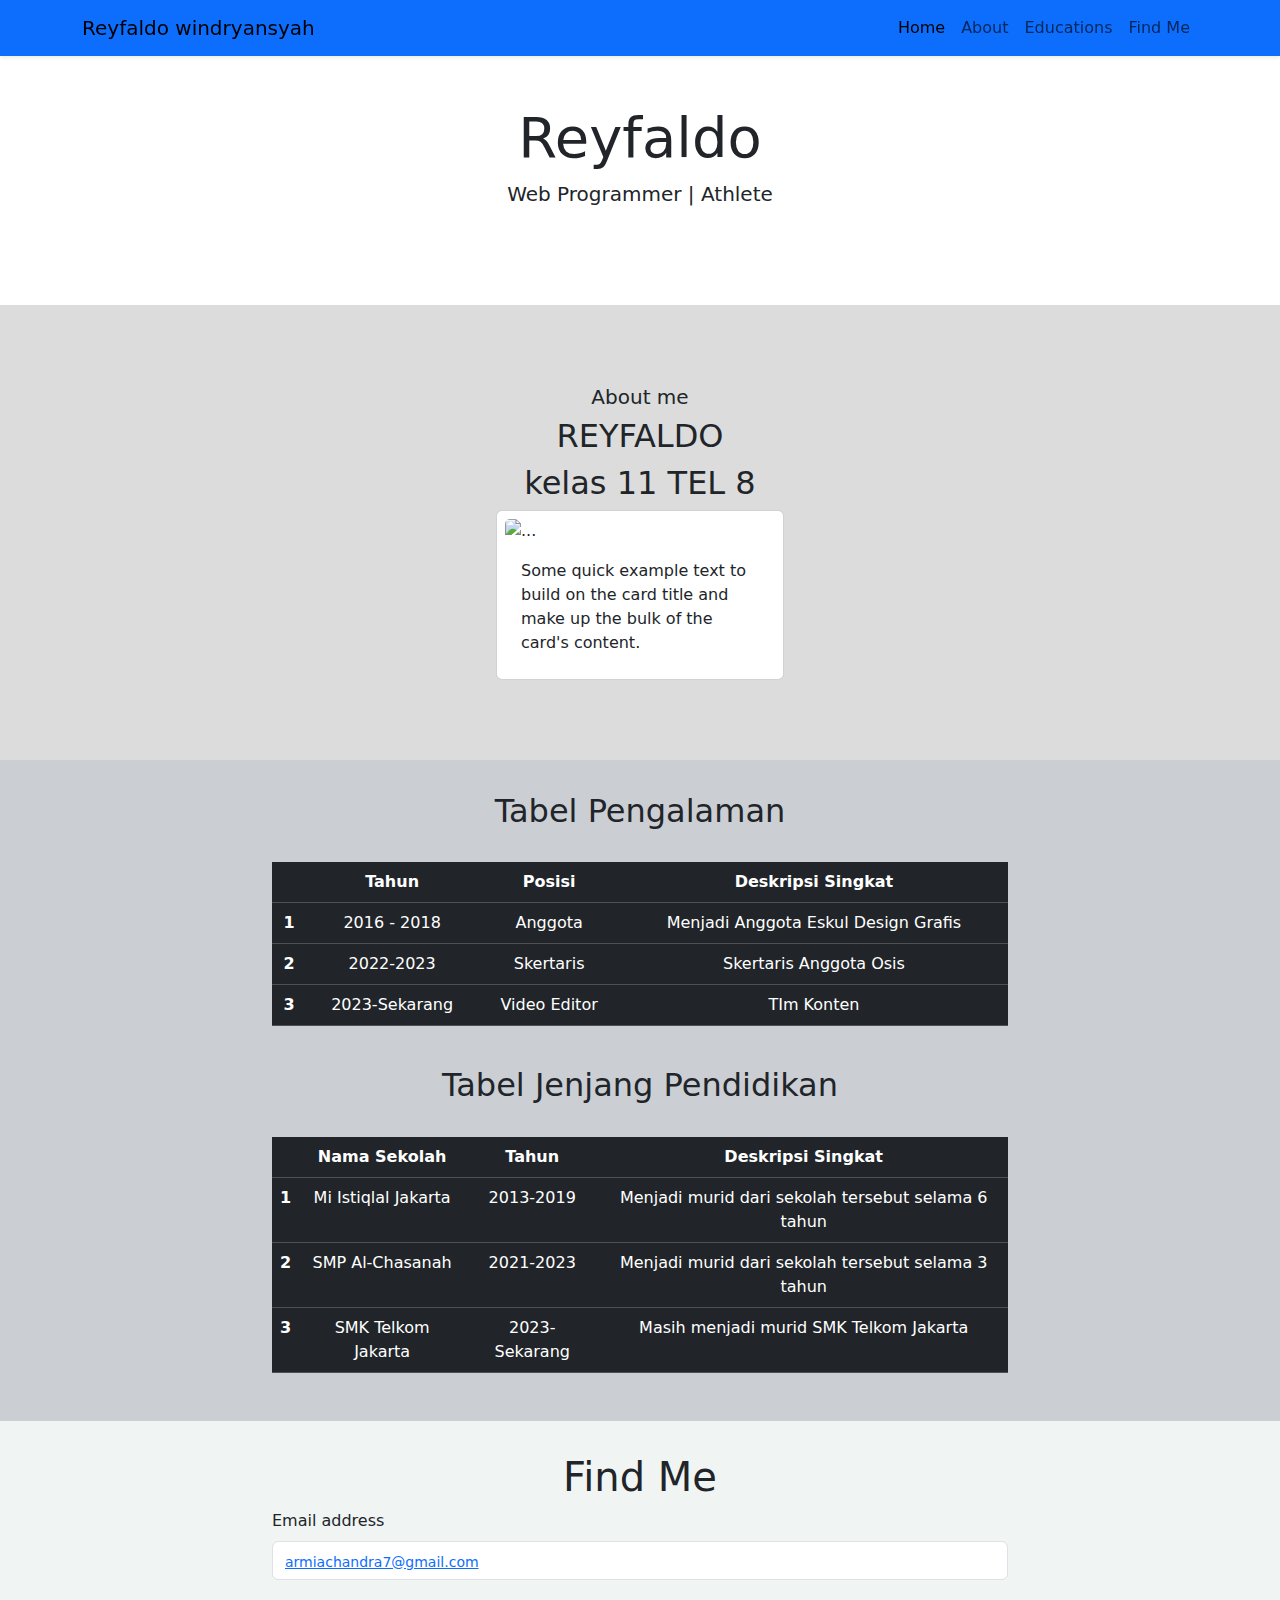
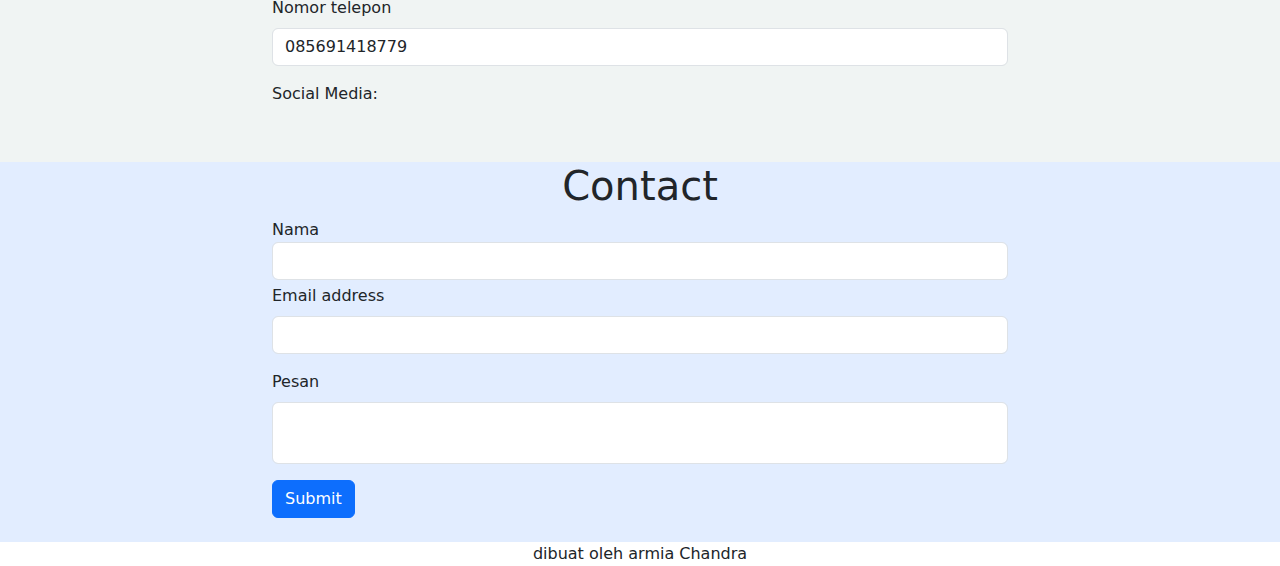
==== index.html @ c7215928 "Rename html to index.html" ====
<!doctype html>
<html lang="en">
  <head>
    <meta charset="utf-8">
    <meta name="viewport" content="width=device-width, initial-scale=1">
    <title>BIOGRAFI PROGRAMERS website</title>
    <link rel="stylesheet" href="style.css">
    <link href="https://cdn.jsdelivr.net/npm/bootstrap@5.3.3/dist/css/bootstrap.min.css" rel="stylesheet" integrity="sha384-QWTKZyjpPEjISv5WaRU9OFeRpok6YctnYmDr5pNlyT2bRjXh0JMhjY6hW+ALEwIH" crossorigin="anonymous">
  </head>
  <body>
    <!-- Navbar -->
    <nav class="navbar navbar-expand-lg navbar-light bg-primary shadow-sm fixed-top">
        <div class="container">
          <a class="navbar-brand" href="#">Reyfaldo windryansyah</a>
          <button class="navbar-toggler" type="button" data-bs-toggle="collapse" data-bs-target="#navbarNav" aria-controls="navbarNav" aria-expanded="false" aria-label="Toggle navigation">
            <span class="navbar-toggler-icon"></span>
          </button>
          <div class="collapse navbar-collapse" id="navbarNav">
            <ul class="navbar-nav ms-auto">
              <li class="nav-item">
                <a class="nav-link active" aria-current="page" href="#">Home</a>
              </li>
              <li class="nav-item">
                <a class="nav-link" href="#about">About</a>
              </li>
              <li class="nav-item">
                <a class="nav-link" href="#educations">Educations</a>
              </li>
              <li class="nav-item">
                <a class="nav-link" href="#find">Find Me</a>
              </li>
            </ul>
          </div>
        </div>
      </nav>
    <!-- akhir navbar -->
    <!-- Jumbotron -->
    <section class="jumbotron text-center">
      <img src="/images/6ce9c71d-1705-44c2-bb60-a6947b31b4c7.jpg" alt="" width="200" class="rounded-circle"> 
      <h1 class="display-4">Reyfaldo</h1>
      <p class="lead">Web Programmer | Athlete</p>
    </section>
    <!-- akhir Jumbotron -->
    <!-- About -->
  <section id="about">
      <div class="container">
        <div class="row">
          <div class="col text-center">
            <h5>About me</h5>
          </div>
        </div>
        <div class="row text-center">
            <h2>REYFALDO</h2>
            <h2>kelas 11 TEL 8</h2>
          </div>
        </div>
        <div class="card mx-auto p-2" style="width: 18rem;">
          <img src="img/Screenshot 2024-10-30 104101.png" class="card-img-top" alt="...">
          <div class="card-body">
            <p class="card-text">Some quick example text to build on the card title and make up the bulk of the card's content.</p>
          </div>
        </div>
      </div>
    </section>
    <!-- akhir about -->
    <section id="educations">
    <div class="container">
      <div class="row justify-content-center">
      <div class="col-md-8">
      <table class="table table-dark table-hover text-center">
        <h2 align="center">Tabel Pengalaman</h2> <br>
        <thead>
          <tr>
            <th scope="col"></th>
            <th scope="col">Tahun</th>
            <th scope="col">Posisi</th>
            <th scope="col">Deskripsi Singkat</th>
          </tr>
        </thead>
        <tbody>
          <tr>
            <th scope="row">1</th>
            <td>2016 - 2018</td>
            <td>Anggota</td>
            <td>Menjadi Anggota Eskul Design Grafis</td>
          </tr>
          <tr>
            <th scope="row">2</th>
            <td>2022-2023</td>
            <td>Skertaris</td>
            <td>Skertaris Anggota Osis</td>
          </tr>
          <tr>
            <th scope="row">3</th>
            <td>2023-Sekarang</td>
            <td>Video Editor</td>
            <td>TIm Konten</td>
          </tr>
        </tbody>
      </table>
      <table class="table table-dark table-hover text-center">
        <br>
        <h2 align="center">Tabel Jenjang Pendidikan</h2> <br>
        <thead>
          <tr>
            <th scope="col"></th>
            <th scope="col">Nama Sekolah</th>
            <th scope="col">Tahun</th>
            <th scope="col">Deskripsi Singkat</th>
          </tr>
        </thead>
        <tbody>
          <tr>
            <th scope="row">1</th>
            <td>Mi Istiqlal Jakarta</td>
            <td>2013-2019</td>
            <td>Menjadi murid dari sekolah tersebut selama 6 tahun</td>
          </tr>
          <tr>
            <th scope="row">2</th>
            <td>SMP Al-Chasanah</td>
            <td>2021-2023</td>
            <td>Menjadi murid dari sekolah tersebut selama 3 tahun</td>
          </tr>
          <tr>
            <th scope="row">3</th>
            <td>SMK Telkom Jakarta</td>
            <td>2023-Sekarang</td>
            <td>Masih menjadi murid SMK Telkom Jakarta</td>
          </tr>
        </tbody>
      </table>
    </div>
  </div>
    </div>
    </section>
    <!-- find me -->
    <section id="find">
      <div class="container">
        <div class="row text-center">
          <div class="col">
            <h1>Find Me</h1>
          </div>
        </div>
        <div class="row justify-content-center">
          <div class="col-md-8">
            <form>
              <div class="mb-3">
                <label for="exampleInputEmail1" class="form-label">Email address</label>
                <label type="email" class="form-control" id="exampleInputEmail1" aria-describedby="emailHelp">
                <div id="emailHelp" class="form-text"><a href="">armiachandra7@gmail.com</a></div>
              </div>
              <div class="mb-3">
                <label for="exampleInputPassword1" class="form-label">Nomor telepon</label>
                <label type="password" class="form-control" id="exampleInputPassword1">085691418779</label>
              </div>
              <label for="">Social Media: </label>
              <div class="sosmed">
                <a href="https://www.instagram.com/qizaruka/"><img src="img/instagram-logo.png" alt="" width="20"></a>
              </div>
          </div>
          </form>  
    </section>
    <!-- akhir find me -->
    <!-- Contact me -->
    <section id="contact">
      <div class="container">
        <div class="row text-center">
          <div class="col">
            <h1>Contact</h1>
          </div>
        </div>
        <div class="row justify-content-center">
          <div class="col-md-8">
            <form action="" method="GET">
              <div class="mb-4">
                <label for="Nama">Nama</label>
                <input type="text" class="form-control" id="Nama" aria-describedby="emailHelp">
                <div id="emailHelp" class="form-text">
              </div>
              <div class="mb-3">
                <label for="email" class="form-label">Email address</label>
                <input type="email" class="form-control" id="email" aria-describedby="emailHelp">
              </div>
              <div class="mb-3">
                <label for="pesan" class="form-label">Pesan</label>
                <textarea name="" id="pesan" cols="30" class="form-control" style="resize: none;"></textarea>
              </div>
              <button type="submit" class="btn btn-primary">Submit</button>
            </form>
          </div>
        </div>
      </div>
    </section>
    <!-- Akhir Contact me -->
    <!-- footer -->
    <footer>
      <div class="footer text-center">
        dibuat oleh armia Chandra
      </div>
    </footer>
    <script src="https://cdn.jsdelivr.net/npm/bootstrap@5.3.3/dist/js/bootstrap.bundle.min.js" integrity="sha384-YvpcrYf0tY3lHB60NNkmXc5s9fDVZLESaAA55NDzOxhy9GkcIdslK1eN7N6jIeHz" crossorigin="anonymous"></script>
  </body>
</html>
---- style.css ----
.jumbotron {
  padding: 5rem 1rem;
  background-color: #ffffff;
}

#about {
  padding: 5rem 1rem;
  background-color: #dcdcdc;
}

.sosmed {
  display: flex;
}

body {
  min-height: 2000px;
}

#find {
  padding: 2rem;
  background-color: #f0f4f3;
}

#educations {
  padding: 2rem;
  background-color: #cbcfd4;
}

#contact {
  background-color: #e2edff;
}
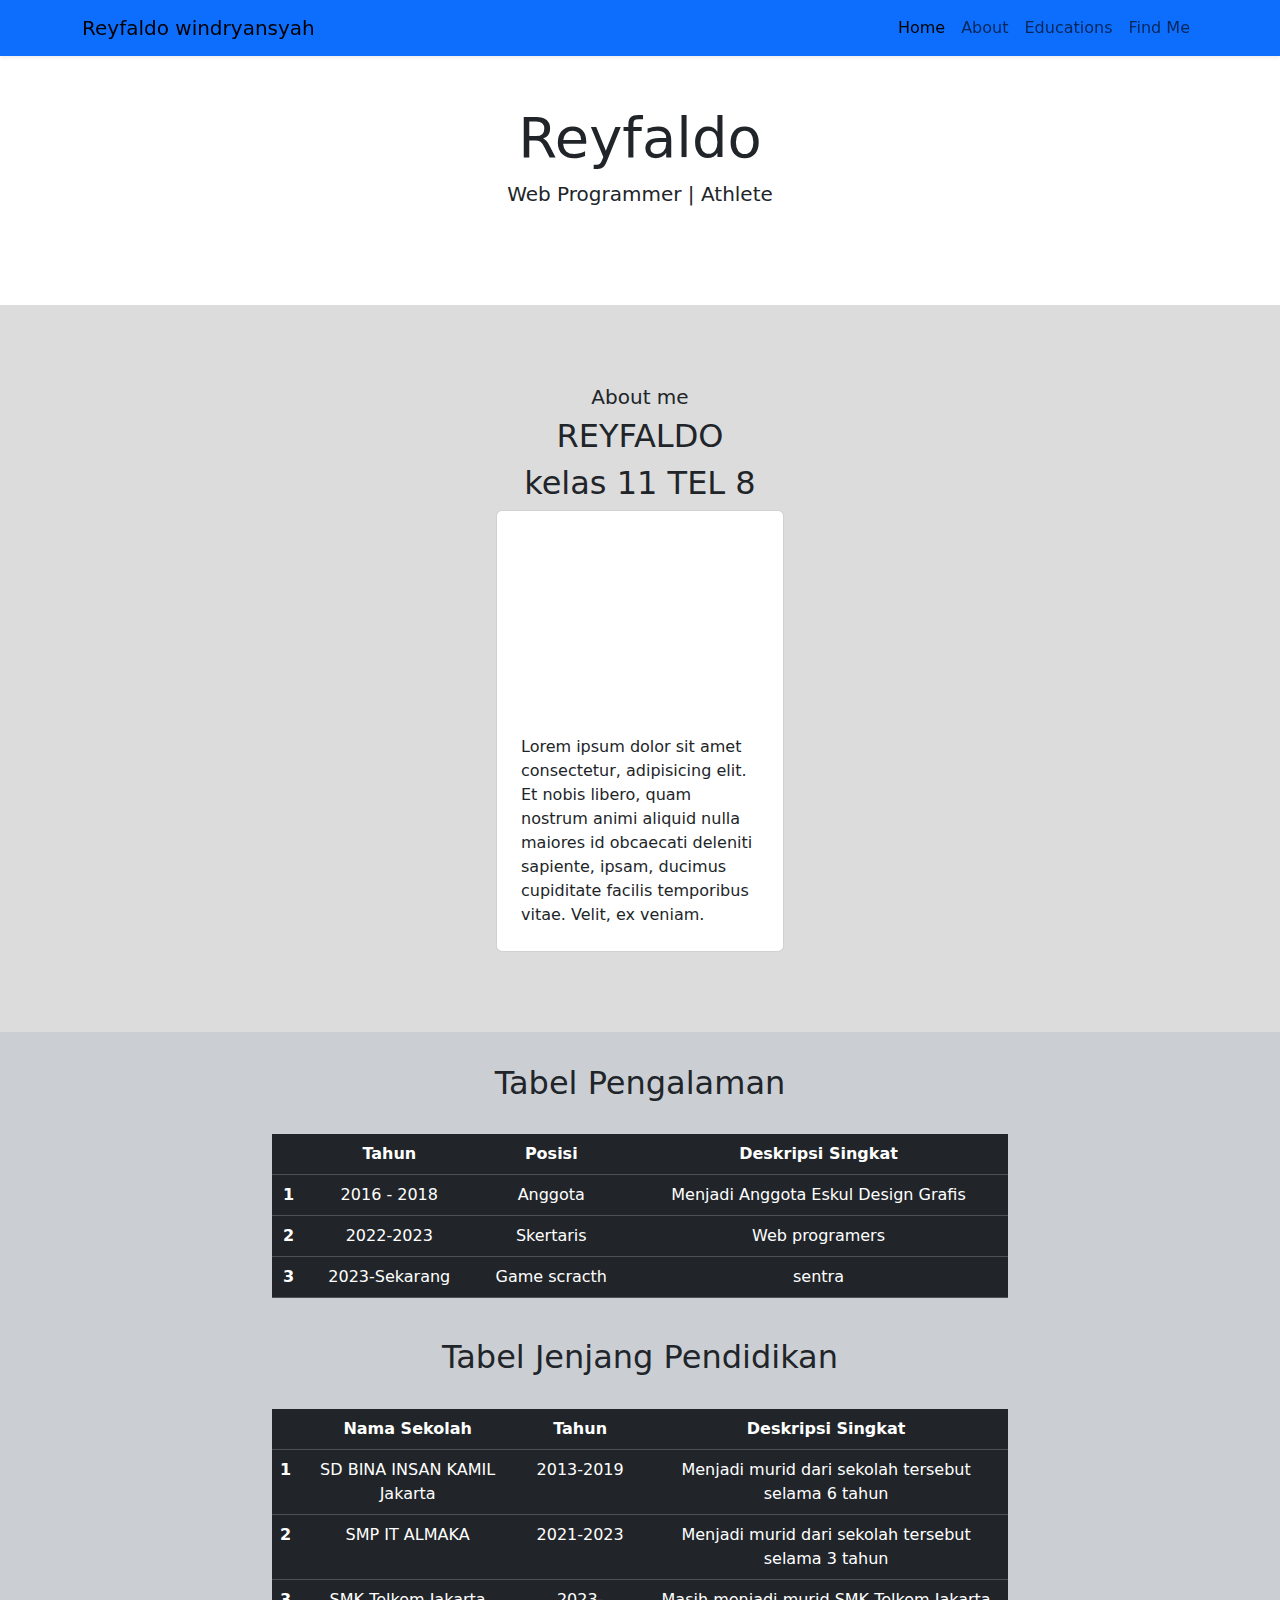
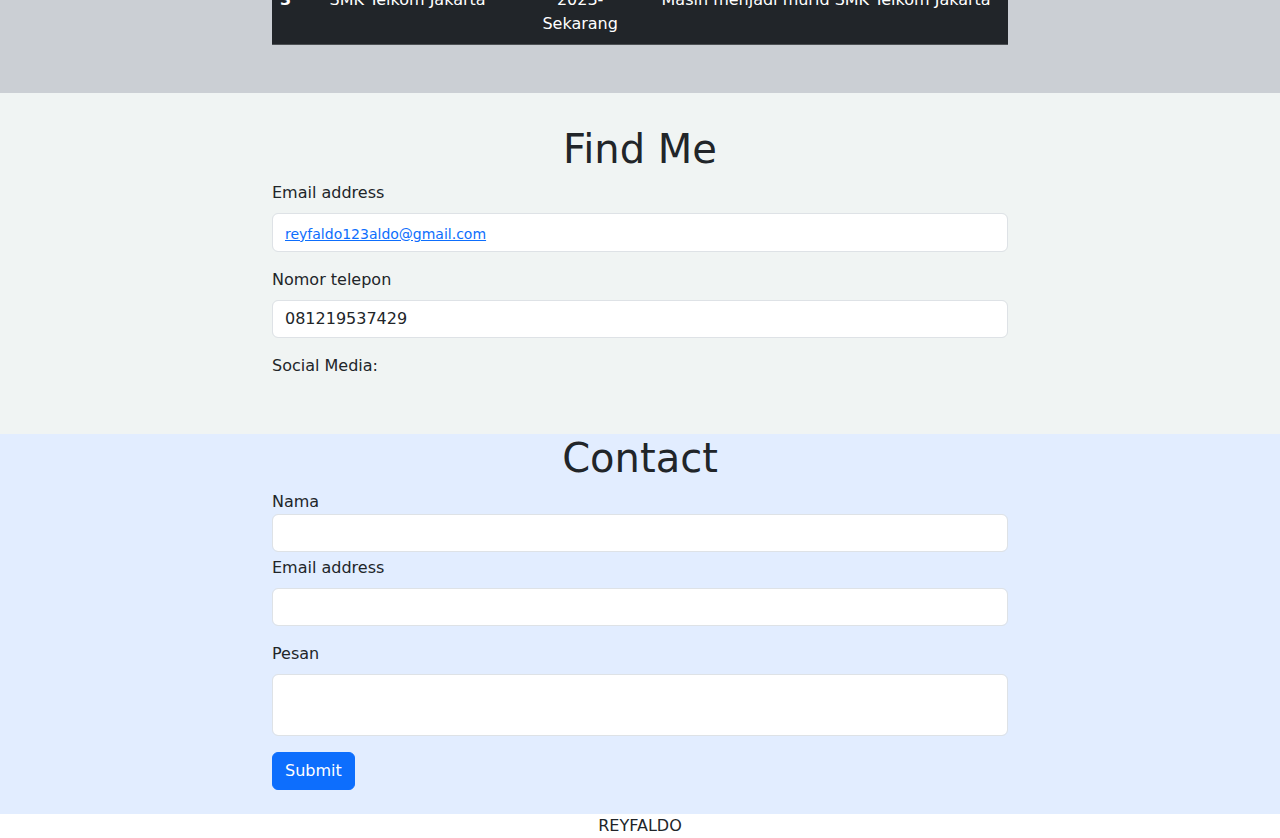
==== commit d28529fc: "Update index.html" ====
--- a/index.html
+++ b/index.html
@@ -36,33 +36,43 @@
     <!-- akhir navbar -->
     <!-- Jumbotron -->
     <section class="jumbotron text-center">
-      <img src="/images/6ce9c71d-1705-44c2-bb60-a6947b31b4c7.jpg" alt="" width="200" class="rounded-circle"> 
+      <img src="C:\Users\asus\Documents\formit\pembwebxl\images\6ce9c71d-1705-44c2-bb60-a6947b31b4c7.jpg" alt="" width="200" class="rounded-circle"> 
       <h1 class="display-4">Reyfaldo</h1>
       <p class="lead">Web Programmer | Athlete</p>
     </section>
     <!-- akhir Jumbotron -->
     <!-- About -->
-  <section id="about">
-      <div class="container">
-        <div class="row">
-          <div class="col text-center">
-            <h5>About me</h5>
-          </div>
-        </div>
-        <div class="row text-center">
-            <h2>REYFALDO</h2>
-            <h2>kelas 11 TEL 8</h2>
-          </div>
-        </div>
-        <div class="card mx-auto p-2" style="width: 18rem;">
-          <img src="img/Screenshot 2024-10-30 104101.png" class="card-img-top" alt="...">
-          <div class="card-body">
-            <p class="card-text">Some quick example text to build on the card title and make up the bulk of the card's content.</p>
-          </div>
-        </div>
-      </div>
-    </section>
-    <!-- akhir about -->
+<section id="about">
+  <div class="container">
+    <div class="row">
+      <div class="col text-center">
+        <h5>About me</h5>
+      </div>
+    </div>
+    <div class="row text-center">
+      <h2>REYFALDO</h2>
+      <h2>kelas 11 TEL 8</h2>
+    </div>
+    <div class="card mx-auto p-2" style="width: 18rem;">
+      <!-- Gunakan iframe untuk video YouTube -->
+      <iframe 
+        width="100%" 
+        height="200" 
+        src="https://www.youtube.com/embed/nwfxI7KHKnU" 
+        title="YouTube video" 
+        frameborder="0" 
+        allow="accelerometer; autoplay; clipboard-write; encrypted-media; gyroscope; picture-in-picture" 
+        allowfullscreen>
+      </iframe>
+      <div class="card-body">
+        <p class="card-text">Lorem ipsum dolor sit amet consectetur, adipisicing elit. Et nobis libero, quam nostrum animi aliquid nulla maiores id obcaecati deleniti sapiente, ipsam, ducimus cupiditate facilis temporibus vitae. Velit, ex veniam.</p>
+      </div>
+    </div>
+  </div>
+</section>
+<!-- akhir about -->
+
+
     <section id="educations">
     <div class="container">
       <div class="row justify-content-center">
@@ -88,13 +98,13 @@
             <th scope="row">2</th>
             <td>2022-2023</td>
             <td>Skertaris</td>
-            <td>Skertaris Anggota Osis</td>
+            <td>Web programers</td>
           </tr>
           <tr>
             <th scope="row">3</th>
             <td>2023-Sekarang</td>
-            <td>Video Editor</td>
-            <td>TIm Konten</td>
+            <td>Game scracth</td>
+            <td>sentra</td>
           </tr>
         </tbody>
       </table>
@@ -112,13 +122,13 @@
         <tbody>
           <tr>
             <th scope="row">1</th>
-            <td>Mi Istiqlal Jakarta</td>
+            <td>SD BINA INSAN KAMIL Jakarta</td>
             <td>2013-2019</td>
             <td>Menjadi murid dari sekolah tersebut selama 6 tahun</td>
           </tr>
           <tr>
             <th scope="row">2</th>
-            <td>SMP Al-Chasanah</td>
+            <td>SMP IT ALMAKA</td>
             <td>2021-2023</td>
             <td>Menjadi murid dari sekolah tersebut selama 3 tahun</td>
           </tr>
@@ -148,11 +158,11 @@
               <div class="mb-3">
                 <label for="exampleInputEmail1" class="form-label">Email address</label>
                 <label type="email" class="form-control" id="exampleInputEmail1" aria-describedby="emailHelp">
-                <div id="emailHelp" class="form-text"><a href="">armiachandra7@gmail.com</a></div>
+                <div id="emailHelp" class="form-text"><a href="">reyfaldo123aldo@gmail.com</a></div>
               </div>
               <div class="mb-3">
                 <label for="exampleInputPassword1" class="form-label">Nomor telepon</label>
-                <label type="password" class="form-control" id="exampleInputPassword1">085691418779</label>
+                <label type="password" class="form-control" id="exampleInputPassword1">081219537429</label>
               </div>
               <label for="">Social Media: </label>
               <div class="sosmed">
@@ -196,7 +206,7 @@
     <!-- footer -->
     <footer>
       <div class="footer text-center">
-        dibuat oleh armia Chandra
+        REYFALDO
       </div>
     </footer>
     <script src="https://cdn.jsdelivr.net/npm/bootstrap@5.3.3/dist/js/bootstrap.bundle.min.js" integrity="sha384-YvpcrYf0tY3lHB60NNkmXc5s9fDVZLESaAA55NDzOxhy9GkcIdslK1eN7N6jIeHz" crossorigin="anonymous"></script>
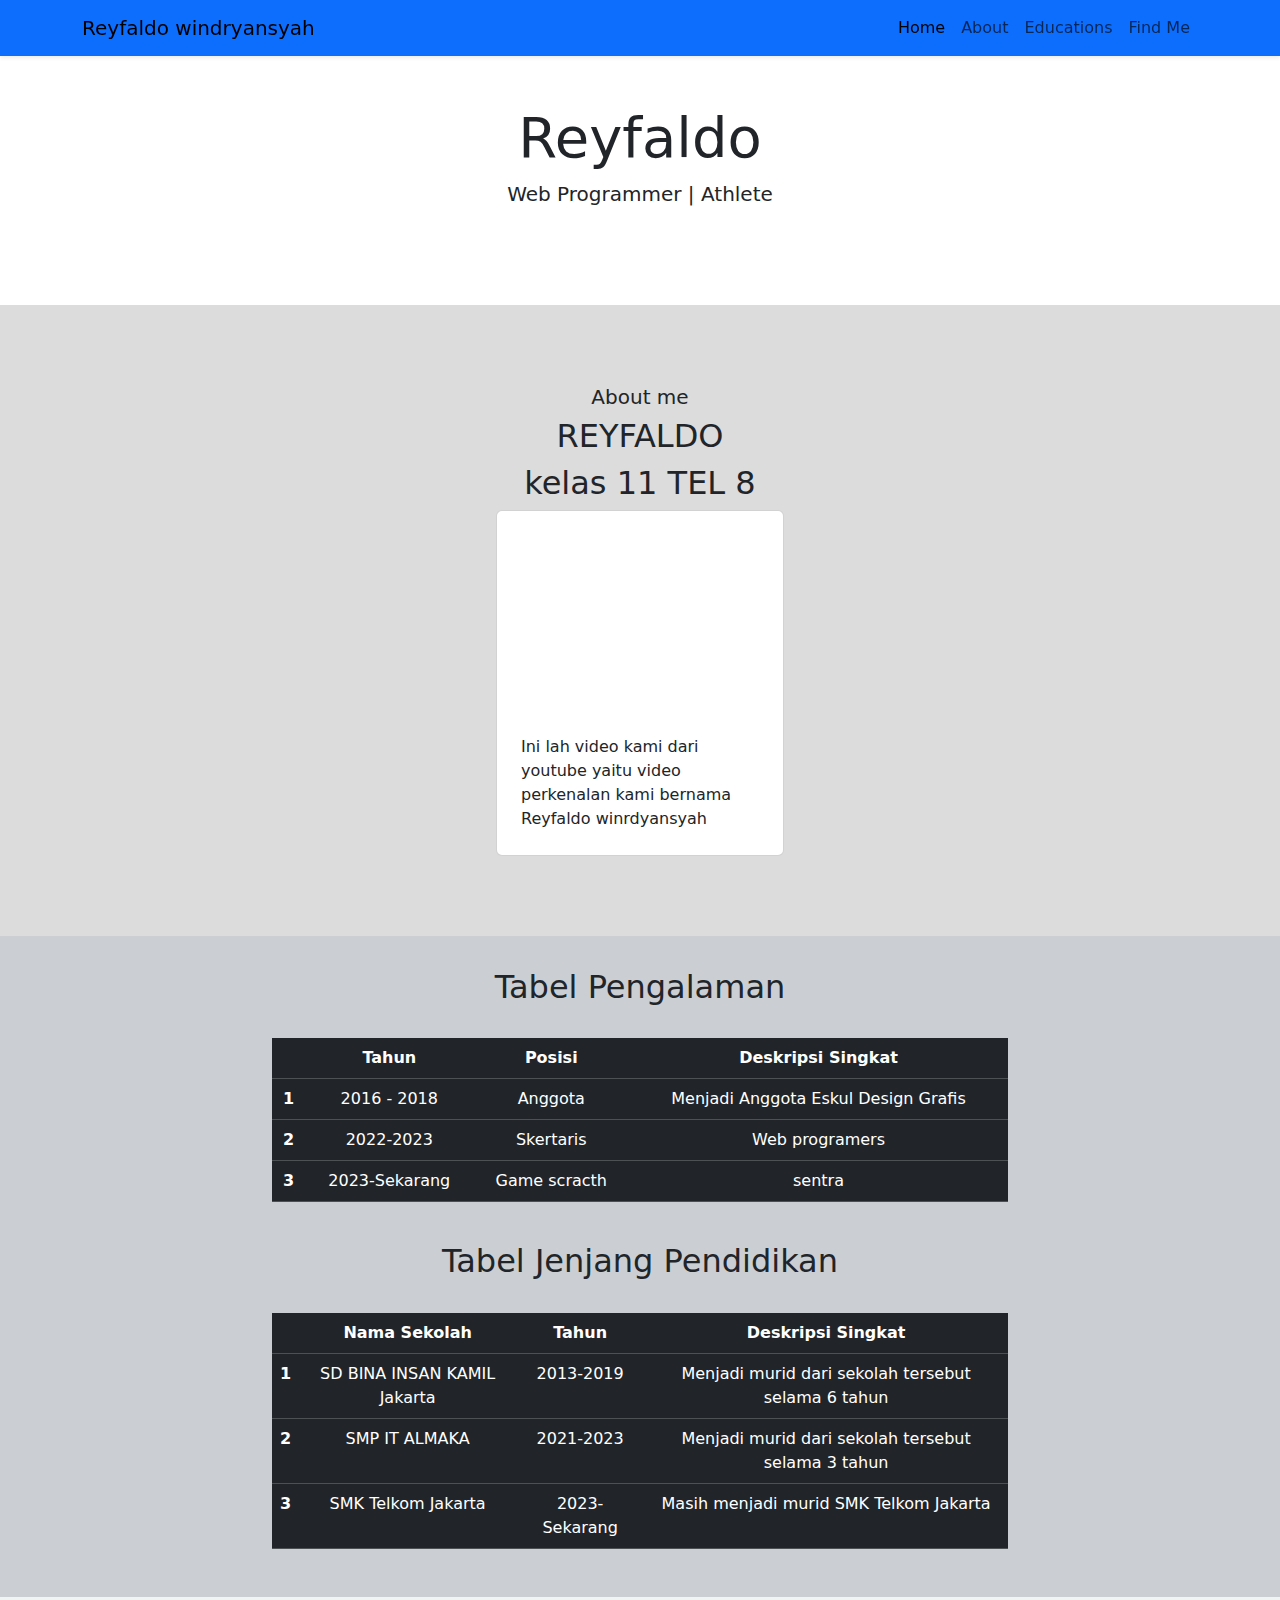
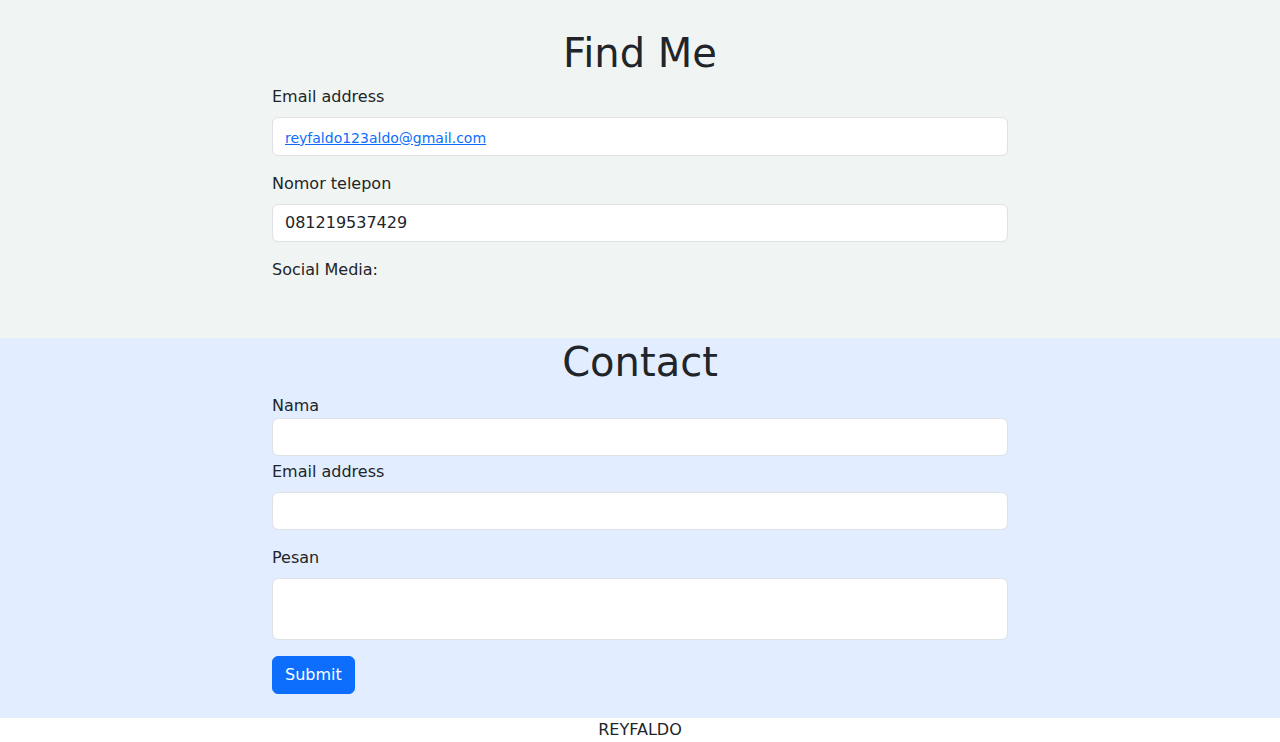
==== commit 79adecc7: "index.html" ====
--- a/index.html
+++ b/index.html
@@ -36,7 +36,7 @@
     <!-- akhir navbar -->
     <!-- Jumbotron -->
     <section class="jumbotron text-center">
-      <img src="C:\Users\asus\Documents\formit\pembwebxl\images\6ce9c71d-1705-44c2-bb60-a6947b31b4c7.jpg" alt="" width="200" class="rounded-circle"> 
+      <img src="/images/6ce9c71d-1705-44c2-bb60-a6947b31b4c7.jpg" alt="" width="200" class="rounded-circle"> 
       <h1 class="display-4">Reyfaldo</h1>
       <p class="lead">Web Programmer | Athlete</p>
     </section>
@@ -65,7 +65,7 @@
         allowfullscreen>
       </iframe>
       <div class="card-body">
-        <p class="card-text">Lorem ipsum dolor sit amet consectetur, adipisicing elit. Et nobis libero, quam nostrum animi aliquid nulla maiores id obcaecati deleniti sapiente, ipsam, ducimus cupiditate facilis temporibus vitae. Velit, ex veniam.</p>
+        <p class="card-text">Ini lah video kami dari youtube yaitu video perkenalan kami bernama Reyfaldo winrdyansyah</p>
       </div>
     </div>
   </div>
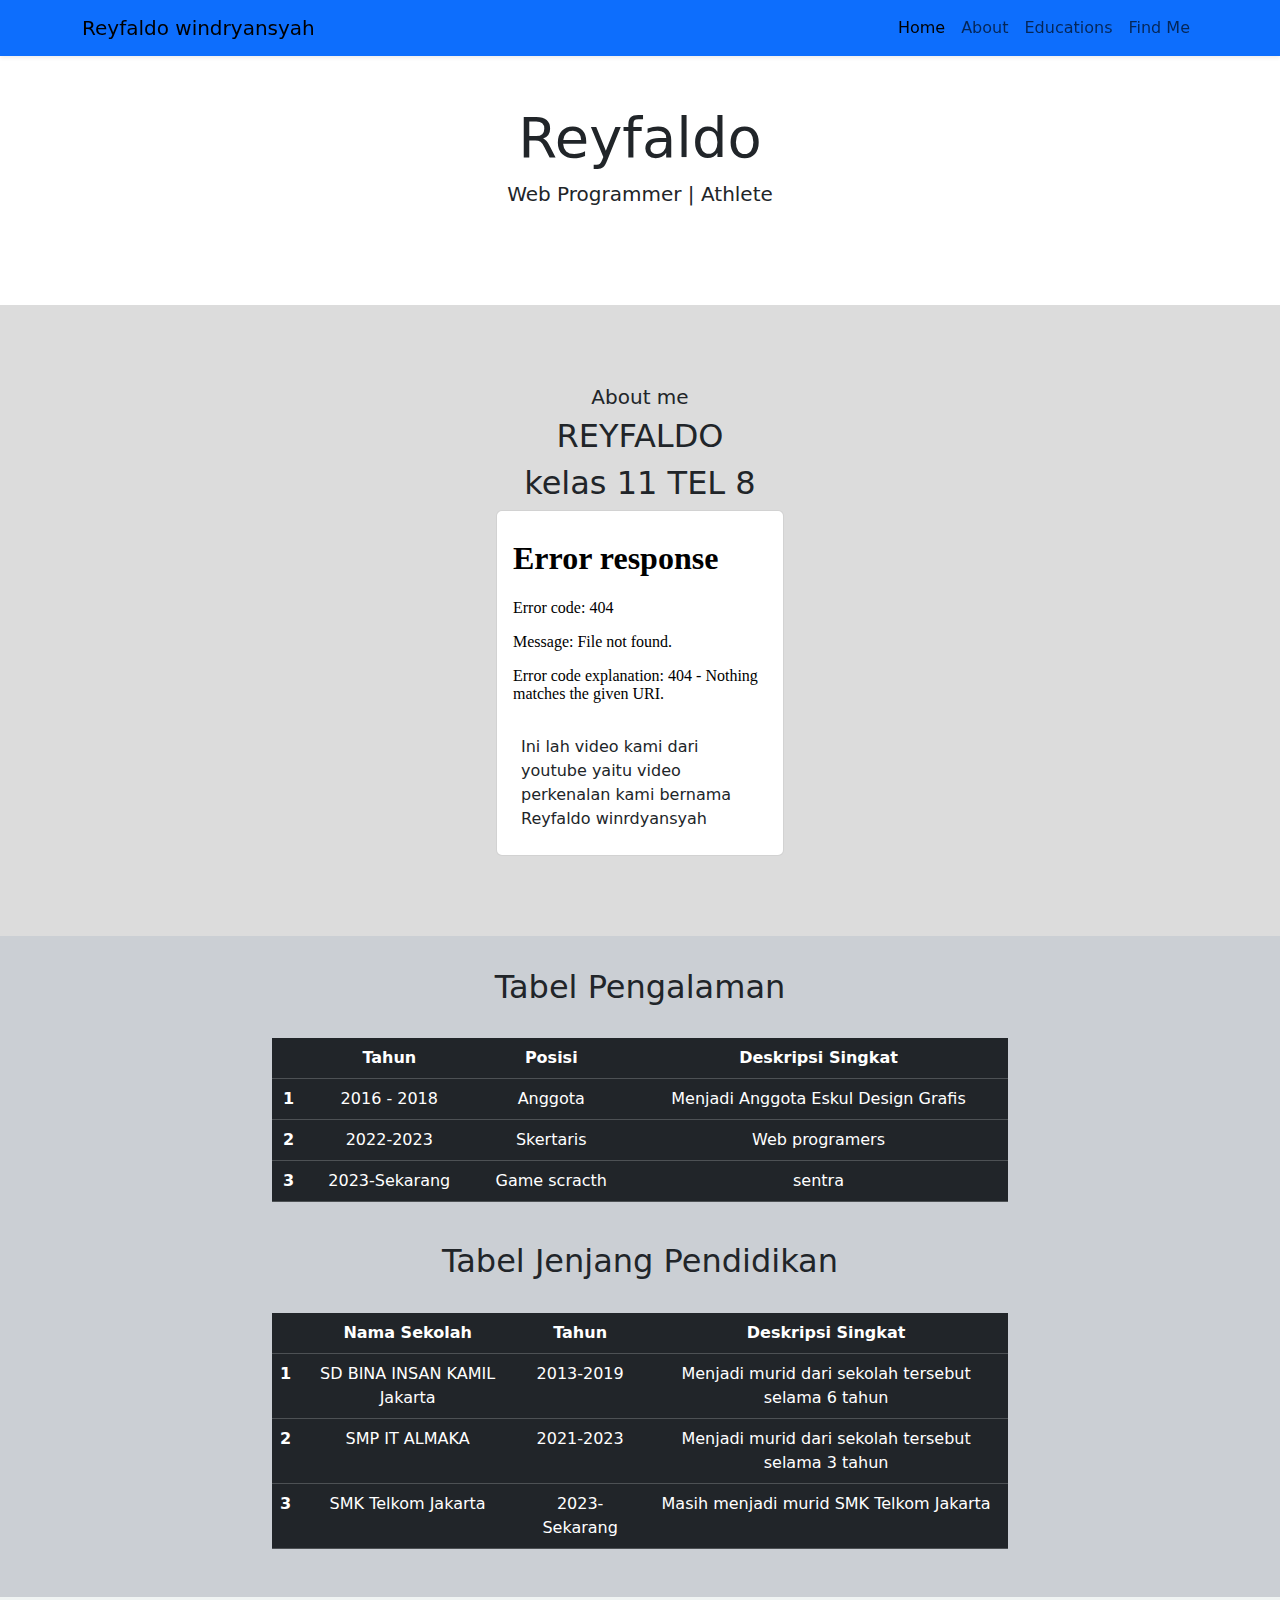
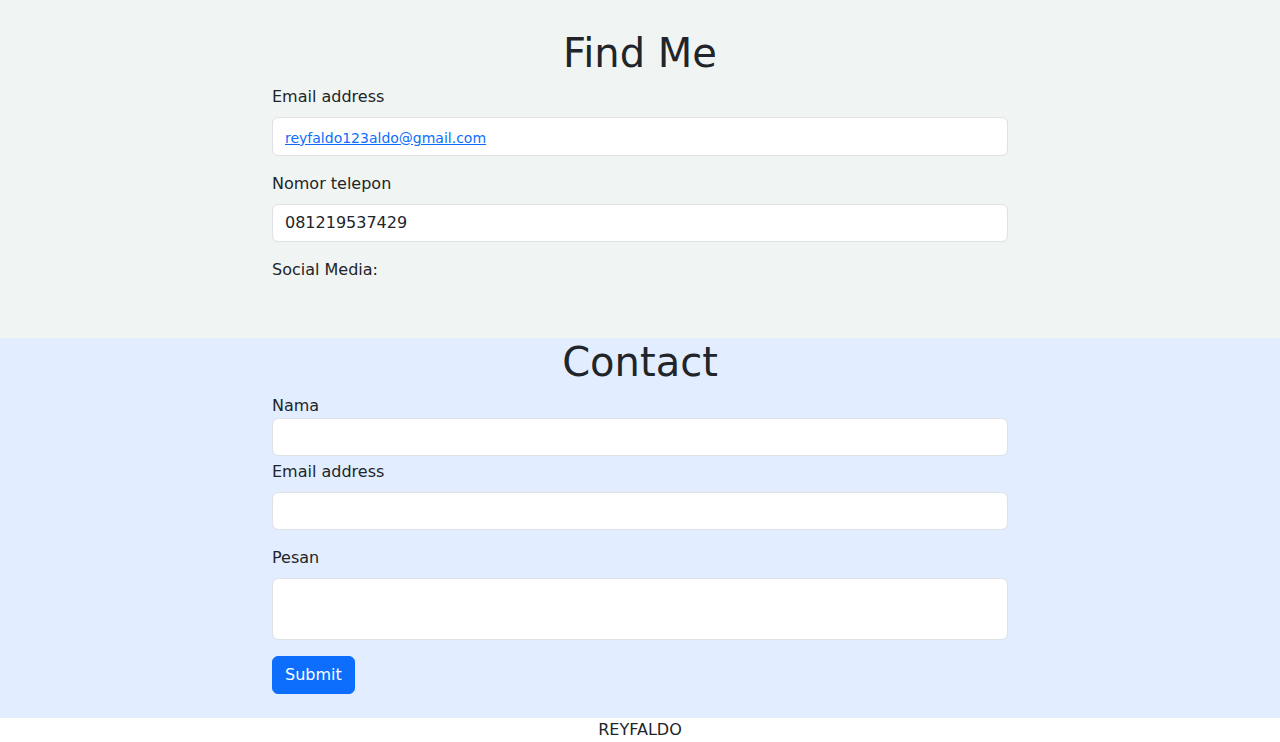
==== commit 10ec892c: "up1 index.html" ====
--- a/index.html
+++ b/index.html
@@ -36,7 +36,7 @@
     <!-- akhir navbar -->
     <!-- Jumbotron -->
     <section class="jumbotron text-center">
-      <img src="/images/6ce9c71d-1705-44c2-bb60-a6947b31b4c7.jpg" alt="" width="200" class="rounded-circle"> 
+      <img src="tarogambar" alt="" width="200" class="rounded-circle"> 
       <h1 class="display-4">Reyfaldo</h1>
       <p class="lead">Web Programmer | Athlete</p>
     </section>
@@ -58,7 +58,7 @@
       <iframe 
         width="100%" 
         height="200" 
-        src="https://www.youtube.com/embed/nwfxI7KHKnU" 
+        src="linkyoutube" 
         title="YouTube video" 
         frameborder="0" 
         allow="accelerometer; autoplay; clipboard-write; encrypted-media; gyroscope; picture-in-picture" 
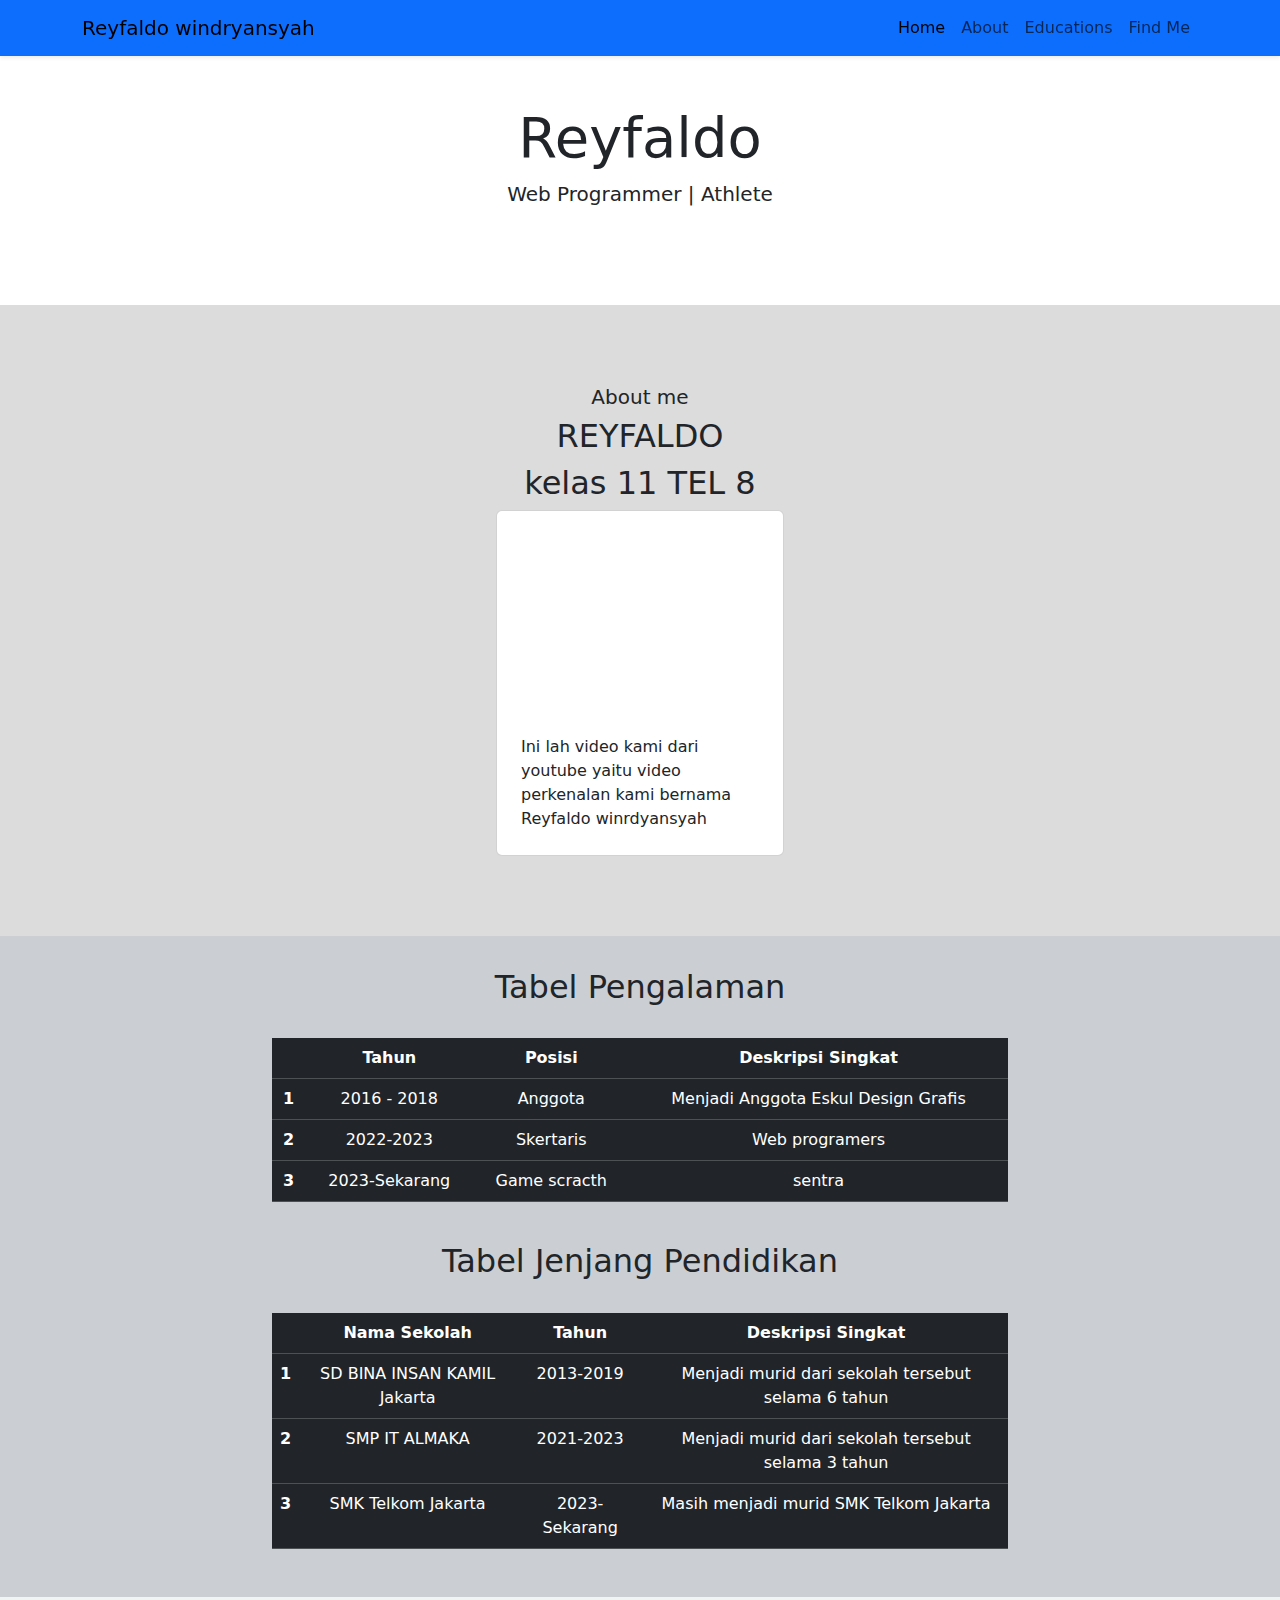
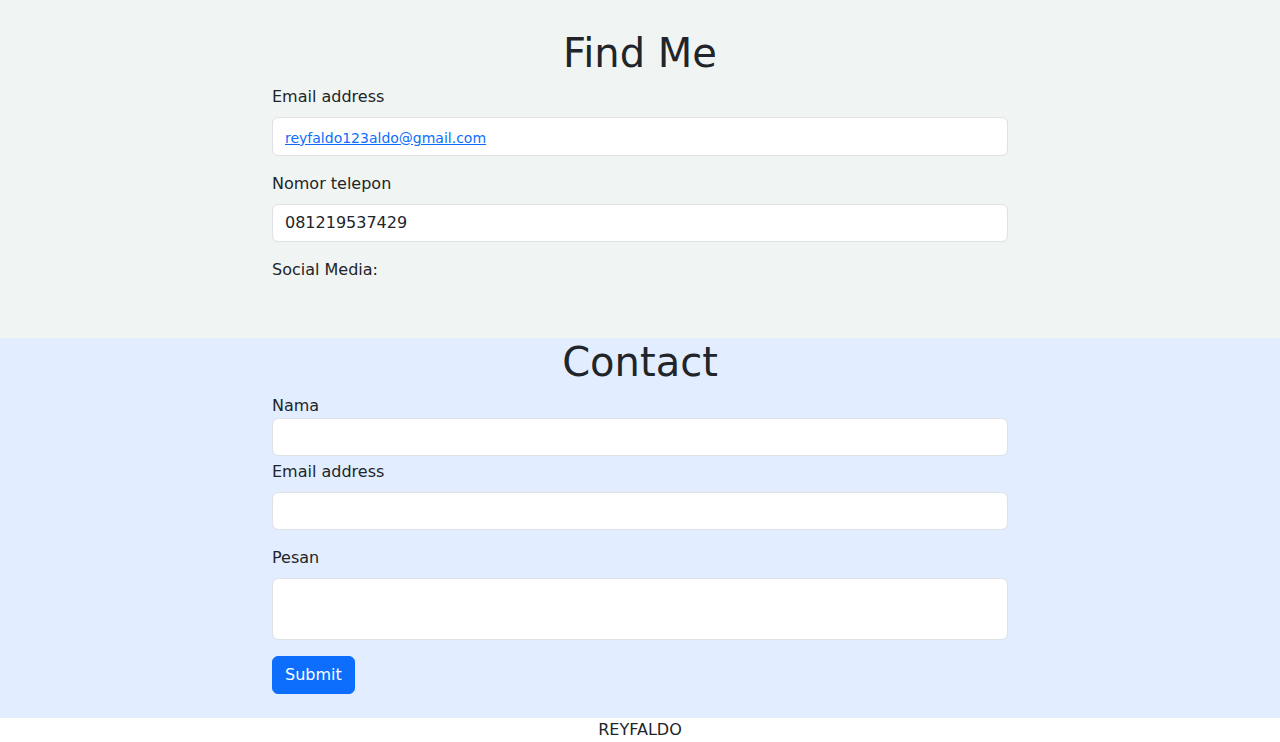
==== commit a572e521: "Update index.html" ====
--- a/index.html
+++ b/index.html
@@ -36,7 +36,7 @@
     <!-- akhir navbar -->
     <!-- Jumbotron -->
     <section class="jumbotron text-center">
-      <img src="tarogambar" alt="" width="200" class="rounded-circle"> 
+      <img src="/images/6ce9c71d-1705-44c2-bb60-a6947b31b4c7.jpg" alt="" width="200" class="rounded-circle"> 
       <h1 class="display-4">Reyfaldo</h1>
       <p class="lead">Web Programmer | Athlete</p>
     </section>
@@ -58,7 +58,7 @@
       <iframe 
         width="100%" 
         height="200" 
-        src="linkyoutube" 
+        src="https://www.youtube.com/embed/nwfxI7KHKnU" 
         title="YouTube video" 
         frameborder="0" 
         allow="accelerometer; autoplay; clipboard-write; encrypted-media; gyroscope; picture-in-picture" 
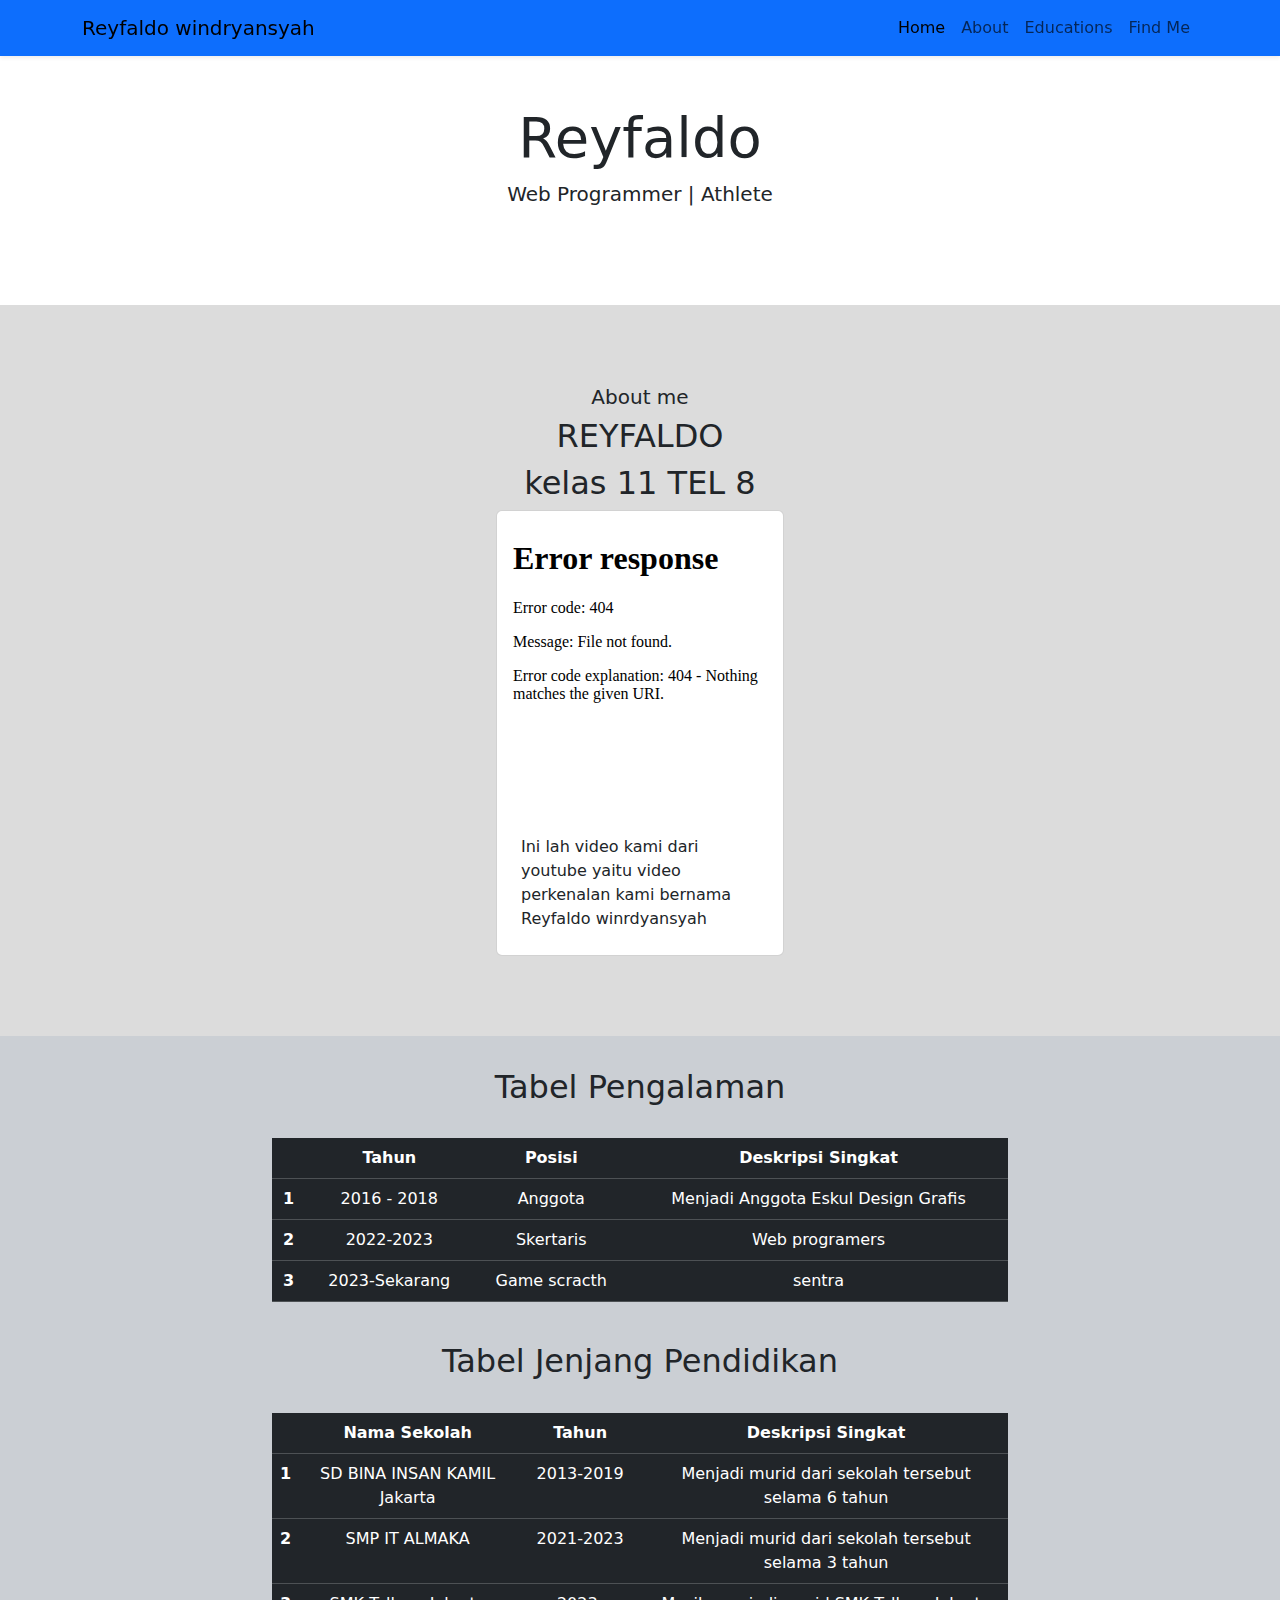
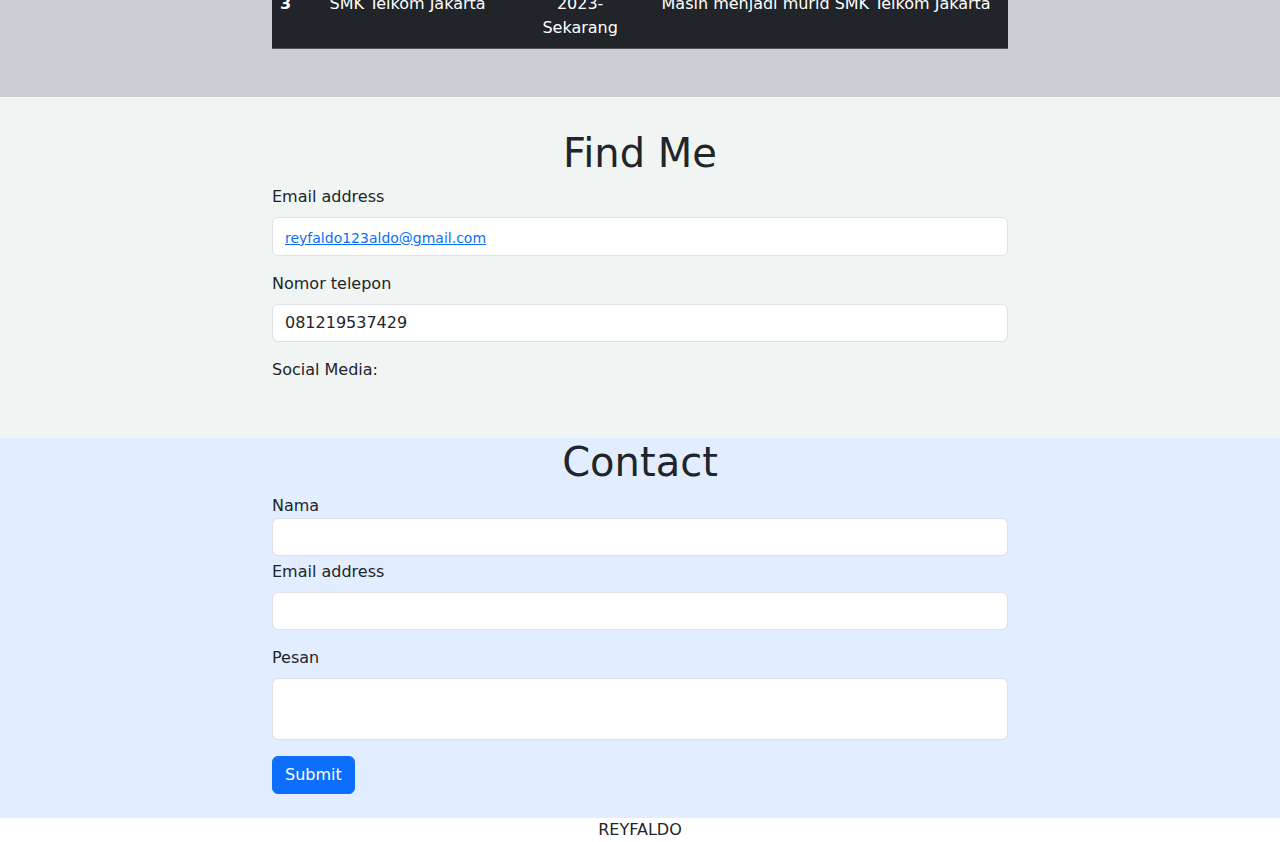
==== commit 447c1807: "Update index.html" ====
--- a/index.html
+++ b/index.html
@@ -36,7 +36,7 @@
     <!-- akhir navbar -->
     <!-- Jumbotron -->
     <section class="jumbotron text-center">
-      <img src="/images/6ce9c71d-1705-44c2-bb60-a6947b31b4c7.jpg" alt="" width="200" class="rounded-circle"> 
+      <img src="gambar" alt="" width="200" class="rounded-circle"> 
       <h1 class="display-4">Reyfaldo</h1>
       <p class="lead">Web Programmer | Athlete</p>
     </section>
@@ -57,8 +57,8 @@
       <!-- Gunakan iframe untuk video YouTube -->
       <iframe 
         width="100%" 
-        height="200" 
-        src="https://www.youtube.com/embed/nwfxI7KHKnU" 
+        height="300" 
+        src="linkyoutbe" 
         title="YouTube video" 
         frameborder="0" 
         allow="accelerometer; autoplay; clipboard-write; encrypted-media; gyroscope; picture-in-picture" 
@@ -166,7 +166,7 @@
               </div>
               <label for="">Social Media: </label>
               <div class="sosmed">
-                <a href="https://www.instagram.com/qizaruka/"><img src="img/instagram-logo.png" alt="" width="20"></a>
+                <a href="linkig"><img src="img/instagram-logo.png" alt="" width="20"></a>
               </div>
           </div>
           </form>  
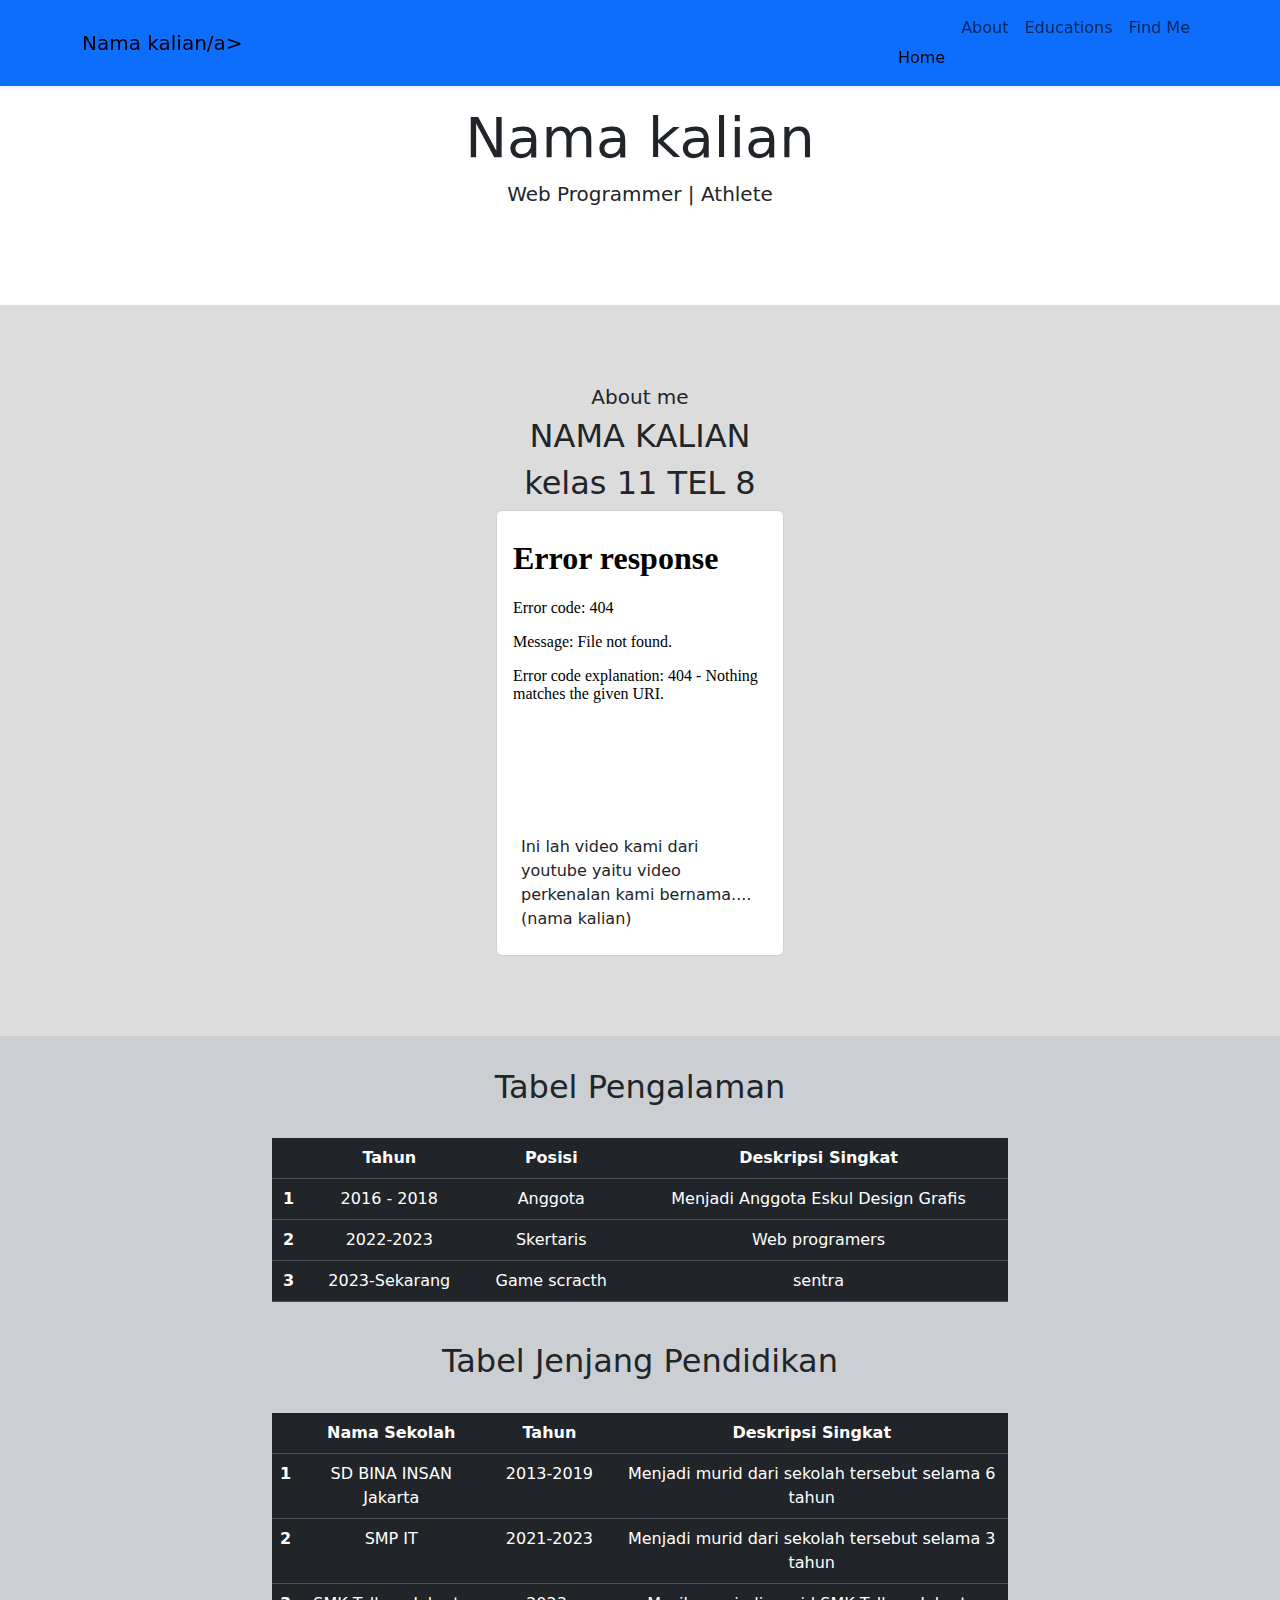
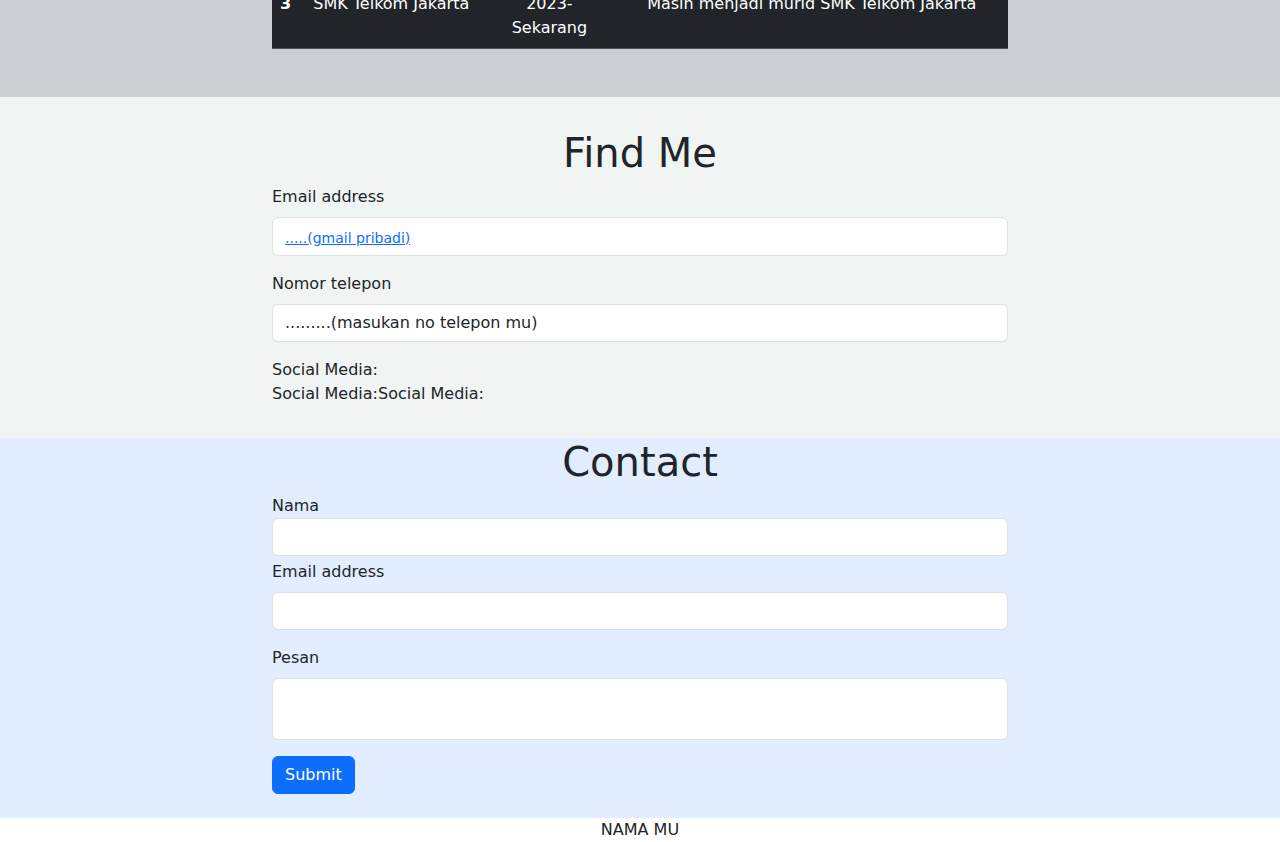
==== commit 3a78ad71: "Update 1index.html" ====
--- a/index.html
+++ b/index.html
@@ -11,7 +11,7 @@
     <!-- Navbar -->
     <nav class="navbar navbar-expand-lg navbar-light bg-primary shadow-sm fixed-top">
         <div class="container">
-          <a class="navbar-brand" href="#">Reyfaldo windryansyah</a>
+          <a class="navbar-brand" href="#">Nama kalian/a>
           <button class="navbar-toggler" type="button" data-bs-toggle="collapse" data-bs-target="#navbarNav" aria-controls="navbarNav" aria-expanded="false" aria-label="Toggle navigation">
             <span class="navbar-toggler-icon"></span>
           </button>
@@ -37,7 +37,7 @@
     <!-- Jumbotron -->
     <section class="jumbotron text-center">
       <img src="gambar" alt="" width="200" class="rounded-circle"> 
-      <h1 class="display-4">Reyfaldo</h1>
+      <h1 class="display-4">Nama kalian</h1>
       <p class="lead">Web Programmer | Athlete</p>
     </section>
     <!-- akhir Jumbotron -->
@@ -50,7 +50,7 @@
       </div>
     </div>
     <div class="row text-center">
-      <h2>REYFALDO</h2>
+      <h2>NAMA KALIAN</h2>
       <h2>kelas 11 TEL 8</h2>
     </div>
     <div class="card mx-auto p-2" style="width: 18rem;">
@@ -65,7 +65,7 @@
         allowfullscreen>
       </iframe>
       <div class="card-body">
-        <p class="card-text">Ini lah video kami dari youtube yaitu video perkenalan kami bernama Reyfaldo winrdyansyah</p>
+        <p class="card-text">Ini lah video kami dari youtube yaitu video perkenalan kami bernama.... (nama kalian)</p>
       </div>
     </div>
   </div>
@@ -122,13 +122,13 @@
         <tbody>
           <tr>
             <th scope="row">1</th>
-            <td>SD BINA INSAN KAMIL Jakarta</td>
+            <td>SD BINA INSAN Jakarta</td>
             <td>2013-2019</td>
             <td>Menjadi murid dari sekolah tersebut selama 6 tahun</td>
           </tr>
           <tr>
             <th scope="row">2</th>
-            <td>SMP IT ALMAKA</td>
+            <td>SMP IT </td>
             <td>2021-2023</td>
             <td>Menjadi murid dari sekolah tersebut selama 3 tahun</td>
           </tr>
@@ -158,13 +158,19 @@
               <div class="mb-3">
                 <label for="exampleInputEmail1" class="form-label">Email address</label>
                 <label type="email" class="form-control" id="exampleInputEmail1" aria-describedby="emailHelp">
-                <div id="emailHelp" class="form-text"><a href="">reyfaldo123aldo@gmail.com</a></div>
+                <div id="emailHelp" class="form-text"><a href="">.....(gmail pribadi)</a></div>
               </div>
               <div class="mb-3">
                 <label for="exampleInputPassword1" class="form-label">Nomor telepon</label>
-                <label type="password" class="form-control" id="exampleInputPassword1">081219537429</label>
+                <label type="password" class="form-control" id="exampleInputPassword1">.........(masukan no telepon mu)</label>
               </div>
               <label for="">Social Media: </label>
+              <div class="sosmed">
+                <a href="linkig"><img src="img/Facebook-logo.png" alt="" width="20"></a>
+                <label for="">Social Media: </label>
+              <div class="sosmed">
+                <a href="linkig"><img src="img/Tiktok-logo.png" alt="" width="20"></a>
+                <label for="">Social Media: </label>
               <div class="sosmed">
                 <a href="linkig"><img src="img/instagram-logo.png" alt="" width="20"></a>
               </div>
@@ -206,7 +212,7 @@
     <!-- footer -->
     <footer>
       <div class="footer text-center">
-        REYFALDO
+        NAMA MU
       </div>
     </footer>
     <script src="https://cdn.jsdelivr.net/npm/bootstrap@5.3.3/dist/js/bootstrap.bundle.min.js" integrity="sha384-YvpcrYf0tY3lHB60NNkmXc5s9fDVZLESaAA55NDzOxhy9GkcIdslK1eN7N6jIeHz" crossorigin="anonymous"></script>
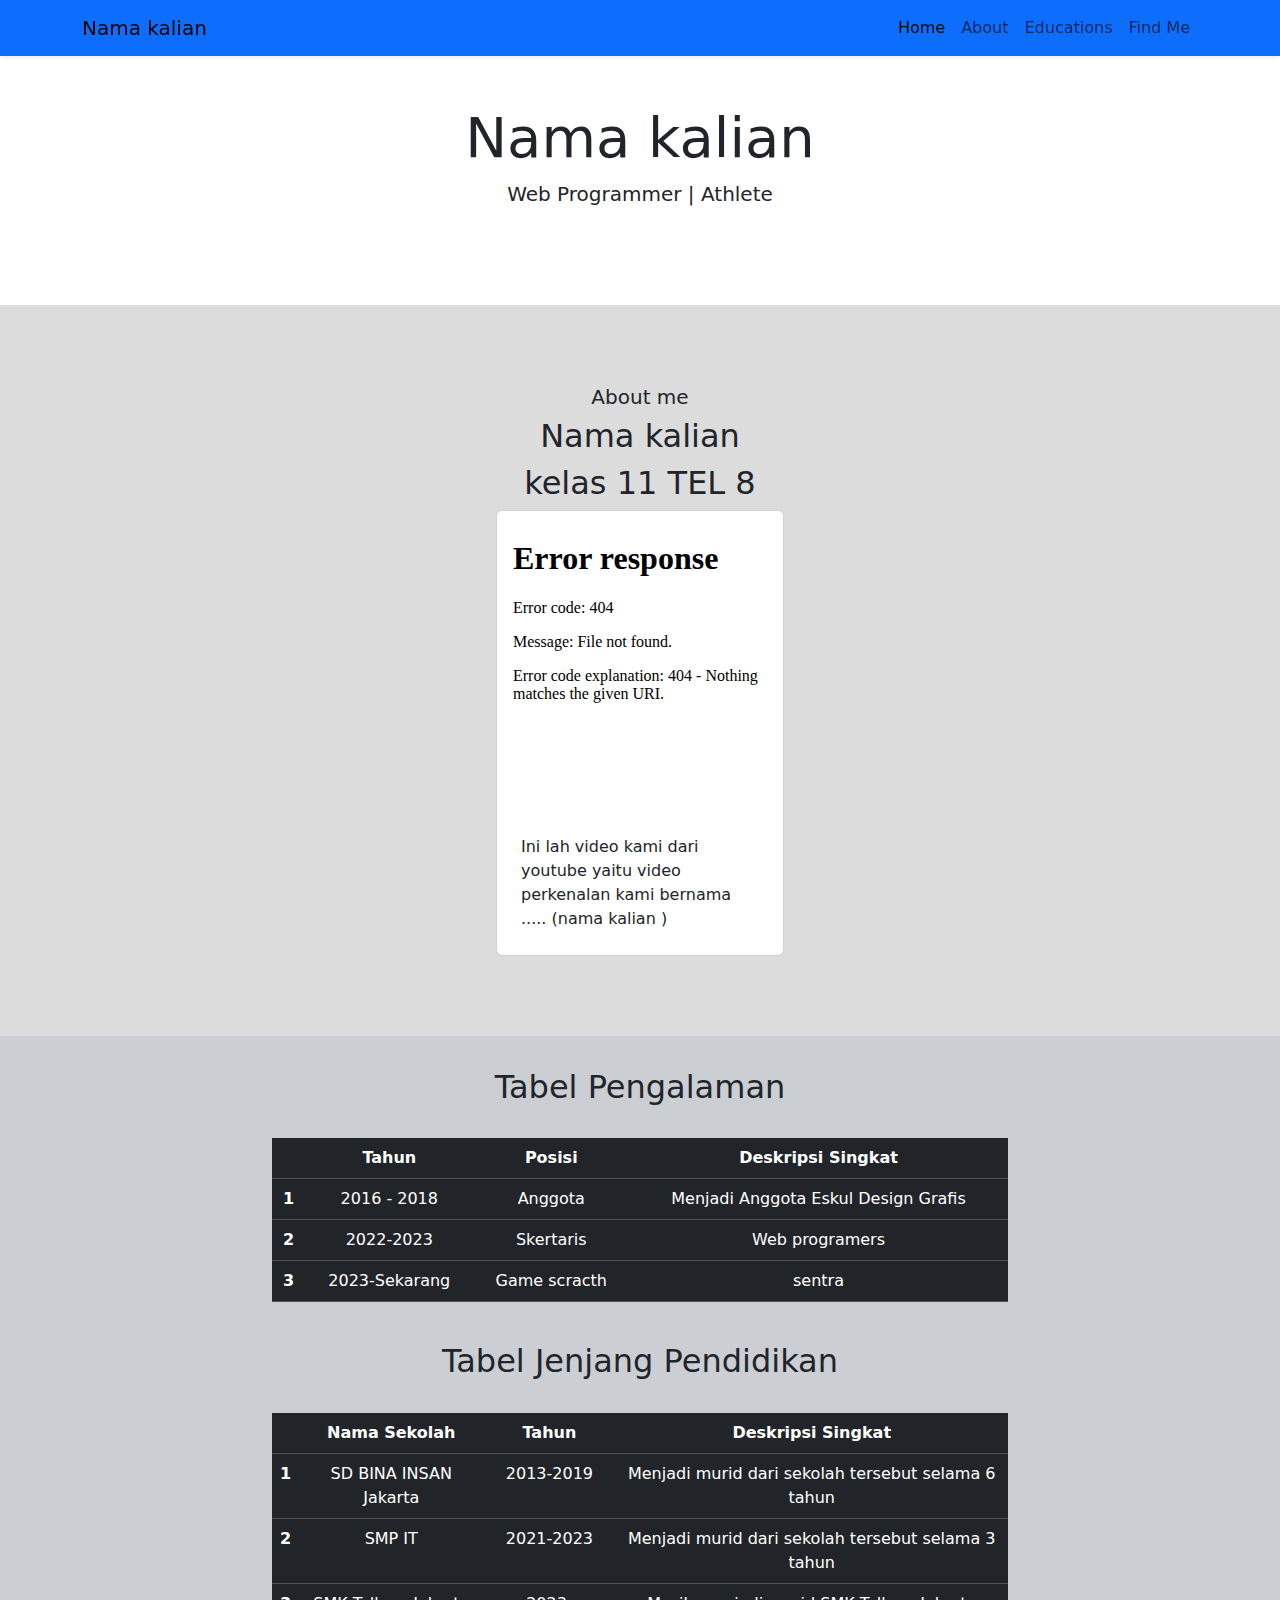
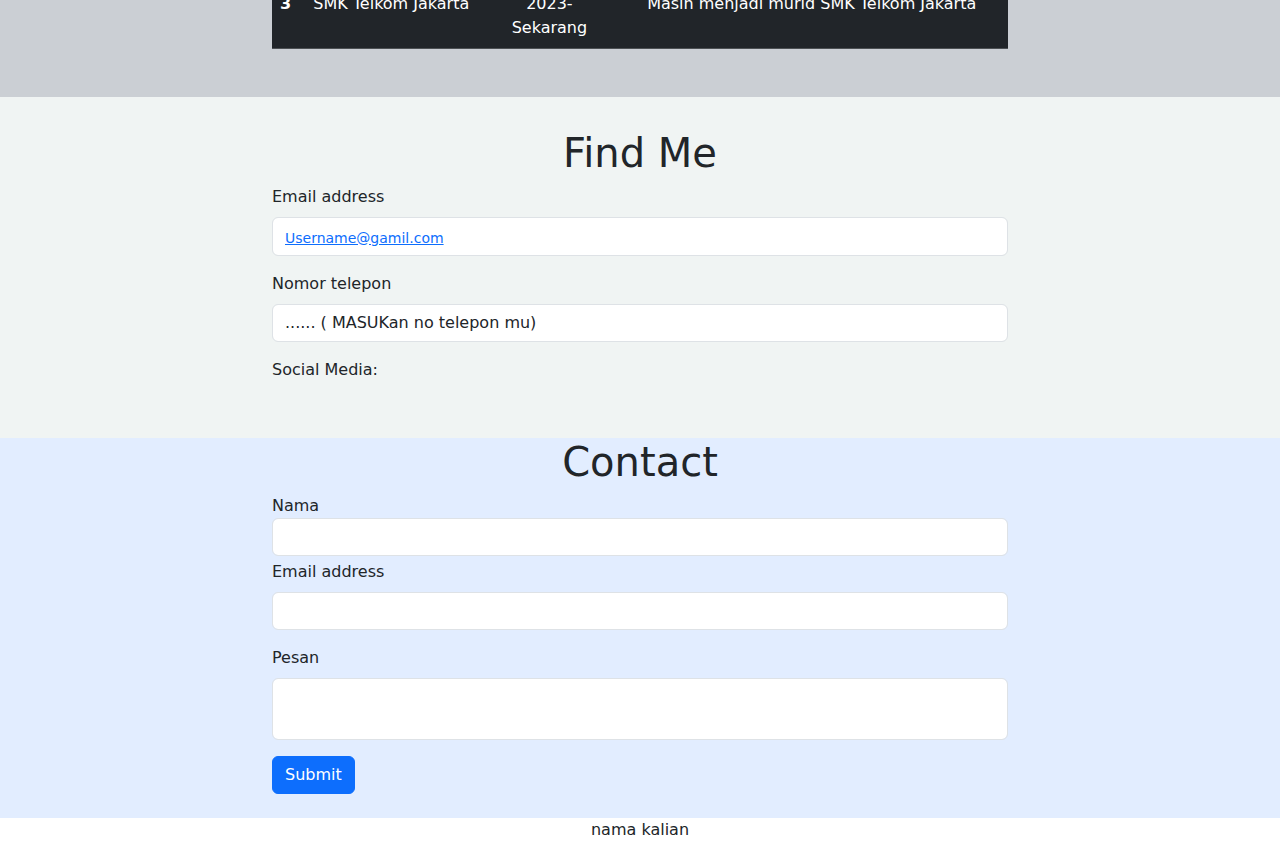
==== commit 017f215c: "Updatem1 index.html" ====
--- a/index.html
+++ b/index.html
@@ -11,7 +11,7 @@
     <!-- Navbar -->
     <nav class="navbar navbar-expand-lg navbar-light bg-primary shadow-sm fixed-top">
         <div class="container">
-          <a class="navbar-brand" href="#">Nama kalian/a>
+          <a class="navbar-brand" href="#">Nama kalian</a>
           <button class="navbar-toggler" type="button" data-bs-toggle="collapse" data-bs-target="#navbarNav" aria-controls="navbarNav" aria-expanded="false" aria-label="Toggle navigation">
             <span class="navbar-toggler-icon"></span>
           </button>
@@ -50,7 +50,7 @@
       </div>
     </div>
     <div class="row text-center">
-      <h2>NAMA KALIAN</h2>
+      <h2>Nama kalian</h2>
       <h2>kelas 11 TEL 8</h2>
     </div>
     <div class="card mx-auto p-2" style="width: 18rem;">
@@ -65,7 +65,7 @@
         allowfullscreen>
       </iframe>
       <div class="card-body">
-        <p class="card-text">Ini lah video kami dari youtube yaitu video perkenalan kami bernama.... (nama kalian)</p>
+        <p class="card-text">Ini lah video kami dari youtube yaitu video perkenalan kami bernama ..... (nama kalian )</p>
       </div>
     </div>
   </div>
@@ -158,19 +158,13 @@
               <div class="mb-3">
                 <label for="exampleInputEmail1" class="form-label">Email address</label>
                 <label type="email" class="form-control" id="exampleInputEmail1" aria-describedby="emailHelp">
-                <div id="emailHelp" class="form-text"><a href="">.....(gmail pribadi)</a></div>
+                <div id="emailHelp" class="form-text"><a href="">Username@gamil.com</a></div>
               </div>
               <div class="mb-3">
                 <label for="exampleInputPassword1" class="form-label">Nomor telepon</label>
-                <label type="password" class="form-control" id="exampleInputPassword1">.........(masukan no telepon mu)</label>
+                <label type="password" class="form-control" id="exampleInputPassword1">...... ( MASUKan no telepon mu)</label>
               </div>
               <label for="">Social Media: </label>
-              <div class="sosmed">
-                <a href="linkig"><img src="img/Facebook-logo.png" alt="" width="20"></a>
-                <label for="">Social Media: </label>
-              <div class="sosmed">
-                <a href="linkig"><img src="img/Tiktok-logo.png" alt="" width="20"></a>
-                <label for="">Social Media: </label>
               <div class="sosmed">
                 <a href="linkig"><img src="img/instagram-logo.png" alt="" width="20"></a>
               </div>
@@ -212,7 +206,7 @@
     <!-- footer -->
     <footer>
       <div class="footer text-center">
-        NAMA MU
+        nama kalian
       </div>
     </footer>
     <script src="https://cdn.jsdelivr.net/npm/bootstrap@5.3.3/dist/js/bootstrap.bundle.min.js" integrity="sha384-YvpcrYf0tY3lHB60NNkmXc5s9fDVZLESaAA55NDzOxhy9GkcIdslK1eN7N6jIeHz" crossorigin="anonymous"></script>
